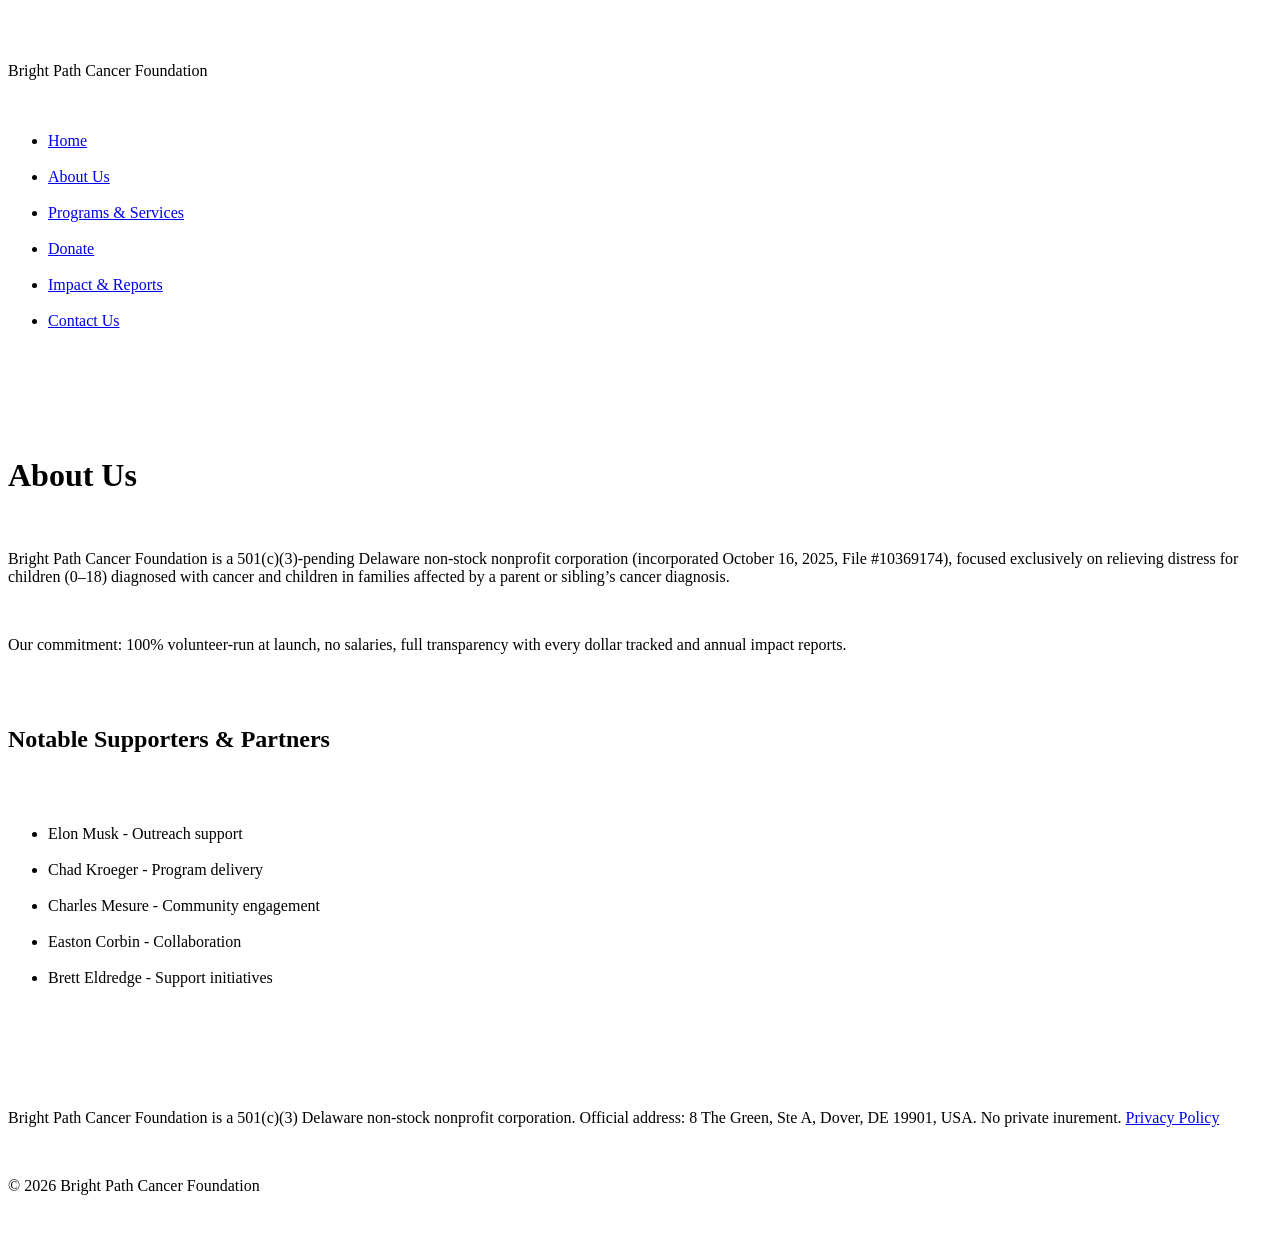
==== about.html @ f933cab0 "Add About Us page" ====
<!-- about.html -->

<!DOCTYPE html>

<html lang="en">

<head>

    <meta charset="UTF-8">

    <meta name="viewport" content="width=device-width, initial-scale=1.0">

    <meta name="description" content="Learn about Bright Path Cancer Foundation's mission in pediatric cancer support and family cancer aid.">

    <meta name="keywords" content="pediatric cancer support, child cancer charity, family cancer aid, pediatric oncology assistance">

    <title>About Us - Bright Path Cancer Foundation</title>

    <link rel="stylesheet" href="styles.css">

</head>

<body>

    <header>

        <!-- Same nav as index.html -->

        <nav>

            <div class="logo">Bright Path Cancer Foundation</div>

            <ul>

                <li><a href="index.html">Home</a></li>

                <li><a href="about.html">About Us</a></li>

                <li><a href="programs.html">Programs & Services</a></li>

                <li><a href="donate.html">Donate</a></li>

                <li><a href="impact.html">Impact & Reports</a></li>

                <li><a href="contact.html">Contact Us</a></li>

            </ul>

        </nav>

    </header>

    <main>

        <h1>About Us</h1>

        <p>Bright Path Cancer Foundation is a 501(c)(3)-pending Delaware non-stock nonprofit corporation (incorporated October 16, 2025, File #10369174), focused exclusively on relieving distress for children (0–18) diagnosed with cancer and children in families affected by a parent or sibling’s cancer diagnosis.</p>

        <p>Our commitment: 100% volunteer-run at launch, no salaries, full transparency with every dollar tracked and annual impact reports.</p>

        <section>

            <h2>Notable Supporters & Partners</h2>

            <ul>

                <li>Elon Musk - Outreach support</li>

                <li>Chad Kroeger - Program delivery</li>

                <li>Charles Mesure - Community engagement</li>

                <li>Easton Corbin - Collaboration</li>

                <li>Brett Eldredge - Support initiatives</li>

            </ul>

        </section>

    </main>

    <footer>

        <!-- Same as index.html -->

        <p>Bright Path Cancer Foundation is a 501(c)(3) Delaware non-stock nonprofit corporation. Official address: 8 The Green, Ste A, Dover, DE 19901, USA. No private inurement. <a href="#">Privacy Policy</a></p>

        <p>&copy; 2026 Bright Path Cancer Foundation</p>

    </footer>

    <script src="script.js"></script>

</body>

</html>
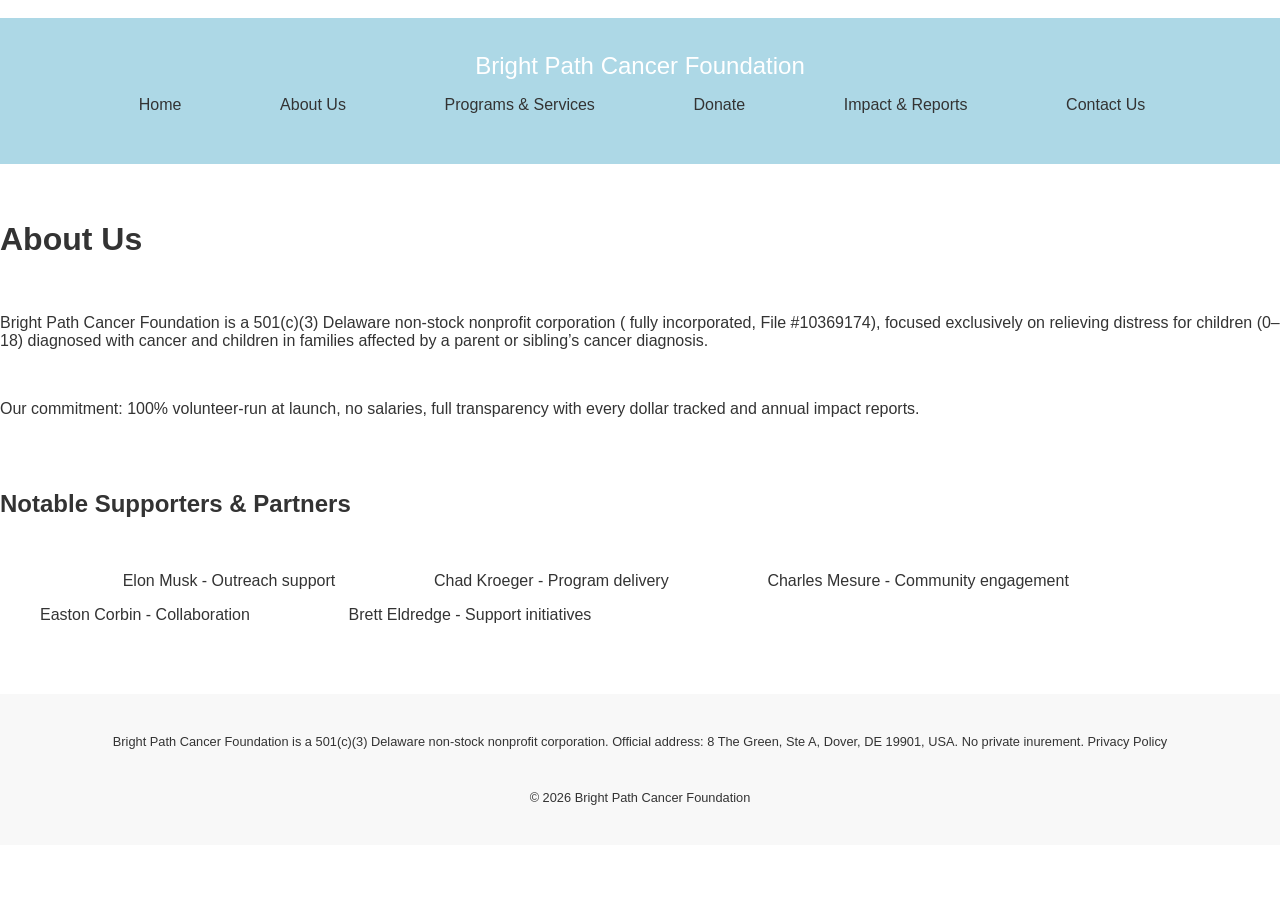
==== commit f66c24a8: "Update about.html" ====
--- a/about.html
+++ b/about.html
@@ -54,7 +54,7 @@
 
         <h1>About Us</h1>
 
-        <p>Bright Path Cancer Foundation is a 501(c)(3)-pending Delaware non-stock nonprofit corporation (incorporated October 16, 2025, File #10369174), focused exclusively on relieving distress for children (0–18) diagnosed with cancer and children in families affected by a parent or sibling’s cancer diagnosis.</p>
+        <p>Bright Path Cancer Foundation is a 501(c)(3) Delaware non-stock nonprofit corporation ( fully incorporated, File #10369174), focused exclusively on relieving distress for children (0–18) diagnosed with cancer and children in families affected by a parent or sibling’s cancer diagnosis.</p>
 
         <p>Our commitment: 100% volunteer-run at launch, no salaries, full transparency with every dollar tracked and annual impact reports.</p>
 
--- a/styles.css
+++ b/styles.css
@@ -0,0 +1,16 @@
+/* styles.css */
+body { font-family: sans-serif; margin: 0; padding: 0; background: #fff; color: #333; }
+header { background: #add8e6; padding: 1em; } /* Soft blue */
+nav { display: flex; justify-content: space-between; align-items: center; flex-wrap: wrap; }
+.logo { font-size: 1.5em; color: #fff; }
+ul { list-style: none; display: flex; gap: 1em; flex-wrap: wrap; }
+a { color: #333; text-decoration: none; }
+.hero { text-align: center; padding: 4em 1em; background: #ffc0cb; color: #333; } /* Soft pink */
+.cta { background: #ffd700; color: #333; padding: 0.5em 1em; display: inline-block; } /* Warm gold */
+.impact-teasers, .partners { padding: 2em 1em; text-align: center; }
+.teaser-grid { display: grid; grid-template-columns: repeat(auto-fit, minmax(200px, 1fr)); gap: 1em; }
+form { max-width: 600px; margin: 0 auto; display: grid; gap: 1em; }
+footer { background: #f8f8f8; padding: 1em; text-align: center; font-size: 0.8em; }
+@media (max-width: 768px) { nav ul { flex-direction: column; } }
+/* Accessibility: High contrast, etc. */
+a:hover, button:hover { opacity: 0.8; }
